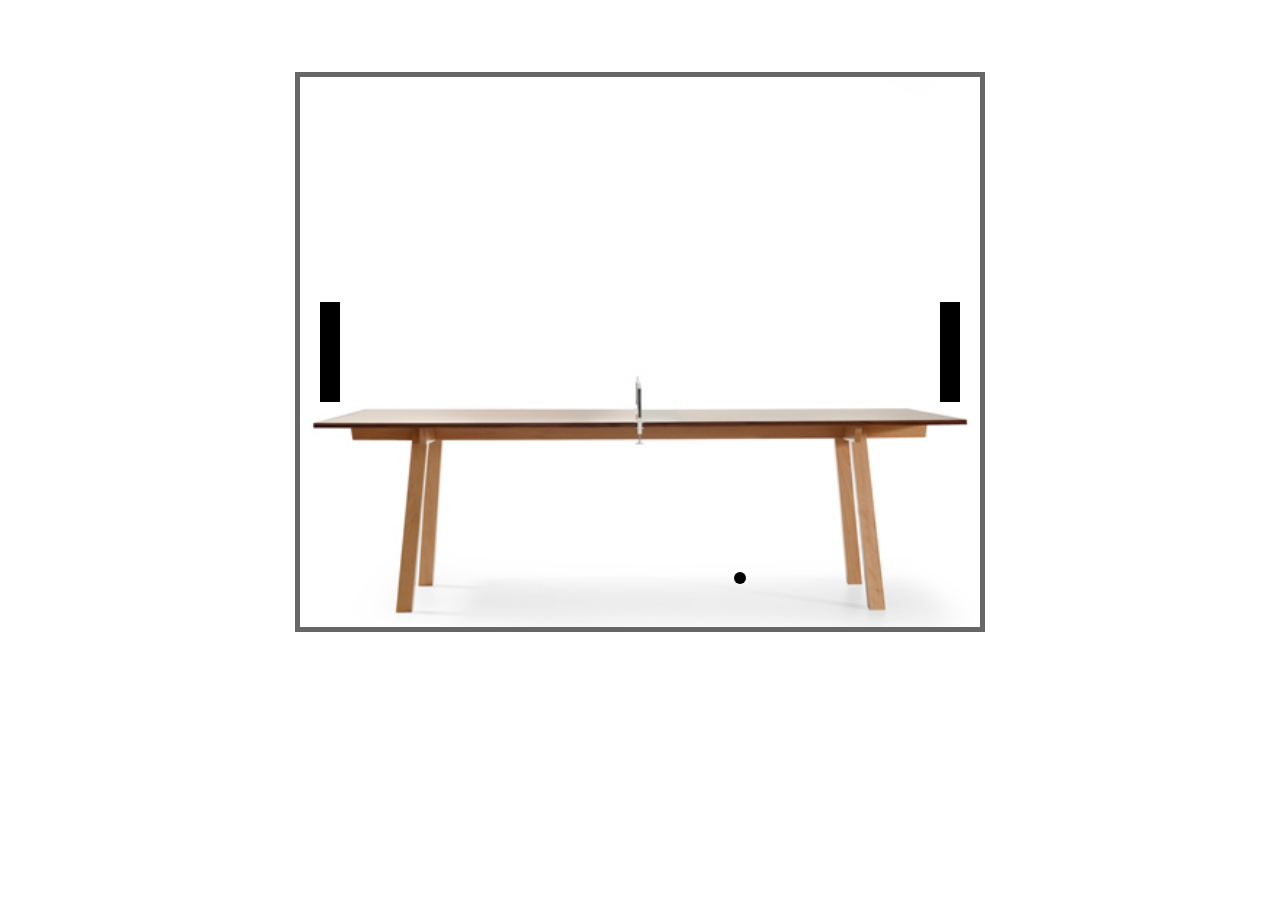
==== index.html @ 49325a10 "adds first version" ====
<!DOCTYPE html>
<html lang="en">
<head>
  <meta charset="UTF-8">
  <title>Pong</title>
  <link rel="stylesheet" href="stylesheets/styles.css"/>
  <script src="https://code.jquery.com/jquery-1.11.3.js"></script>
</head>
<body>
<br>
<br>
<br>
<br>

<canvas id="myCanvas" width="680" height="550" style="border: 5px solid #666"></canvas>
<!--
<script>
var canvas = document.getElementById('myCanvas');
var ctx = canvas.getContext('2d');

var x = canvas.width/2;
var y = canvas.height-30;
var dx = 10;
var dy = -2;


//paddles
var playerPaddleHeight = 75;
var playerPaddleWidth = 10;
var playerPaddleX = (canvas.width-playerPaddleWidth)/6;
var playerPaddleY = (canvas.height-playerPaddleHeight)/2;

var computerPaddleHeight = 75;
var computerPaddleWidth = 10;
var computerPaddleX = (canvas.width-playerPaddleWidth)/2 + 150;
var computerPaddleY = (canvas.height-playerPaddleHeight)/5;


//keyboard controls
var keysDown = {};
addEventListener('keydown', function(e) { //listens to any key being pressed
  keysDown[e.keyCode] = true; //grabs the keyCode and returns true
}, false); //initial value of false

var keysUp = {};
addEventListener('keyup', function(e) {
  delete keysDown[e.keyCode];
}, false);

function drawBall() {
//draw the ball
ctx.beginPath();
ctx.arc(x, y, ballRadius, 0, Math.PI*2); // x & y coord of arc center, arc radius, start/end angle in radians
ctx.strokeStyle = 'black';
ctx.stroke();
ctx.closePath();

function drawPlayerPaddle() {
  ctx.beginPath();
  ctx.rect(playerPaddleX, playerPaddleY, playerPaddleWidth, playerPaddleHeight);
  ctx.fillStyle = 'black';
  ctx.fill();
  ctx.closePath();
}
drawPlayerPaddle();

function drawComputerPaddle() {
  ctx.beginPath();
  ctx.rect(computerPaddleX, computerPaddleY, computerPaddleWidth, computerPaddleHeight);
  ctx.fillStyle = 'black';
  ctx.fill();
  ctx.closePath();
}
drawComputerPaddle();
}
//update game objects
var updateObj = function(modifier) {
  if (32 in keysDown)  {
    playerPaddleY += 7;
  }
}
updateObj();

function draw() {
ctx.clearRect(0, 0, canvas.width, canvas.height);
drawBall();
x += dx;
y += dy;
//collision logic
  if(y + dy > canvas.height-ballRadius) {
    dy = -dy;
  }
  if(x + dx > canvas.width-ballRadius || x + dx < ballRadius) {
    dx = -dx;
  }
}
setInterval(draw, 10);

var ballRadius = 5;



</script> -->



<!-- defer JavaScript till page loads -->
<script type="text/javascript">
function jsOnLoad() {
var element = document.createElement("script");
element.src = "scripts/scripts.js";
document.body.appendChild(element);
}
if (window.addEventListener) {
  window.addEventListener("load", jsOnLoad, false);
} else if (window.attachEvent) {
  window.attachEvent("onload", jsOnLoad);
} else window.onload = jsOnLoad;
</script>
</body>
</html>
---- stylesheets/styles.css ----
body {
  margin: 0;
  padding: 0;
  overflow: hidden;
  background: #FFF;
}
canvas {
  display: block;
  margin: 0 auto;
  background-color: #FFF;
  background-image: url("/images/Combined-conference-and-ping-pong-table-by-Richard-Hutten-for-Lande_Dezeen-1.jpg");
  background-repeat: no-repeat;
  background-size: cover;
}
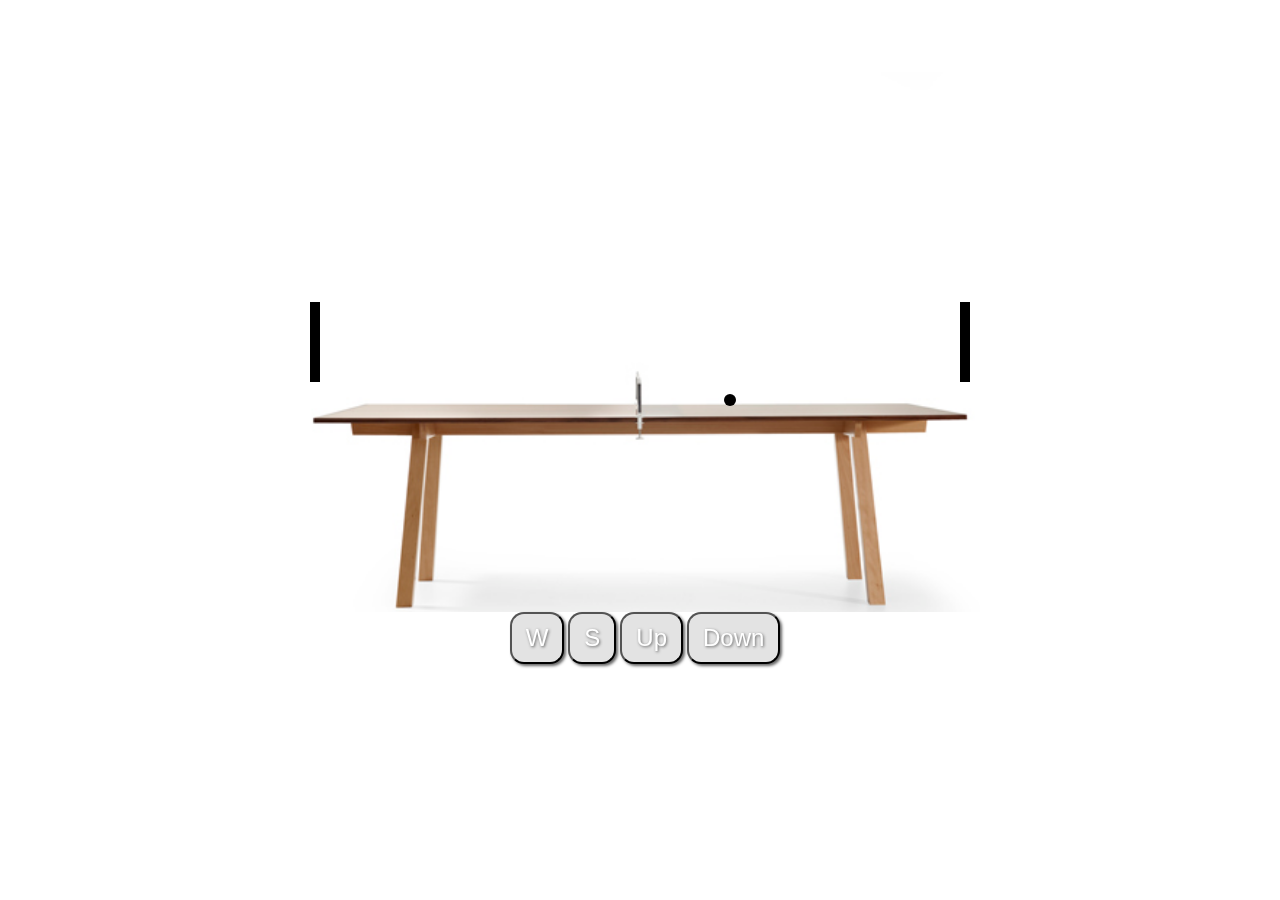
==== commit e83a8039: "adds buttons" ====
--- a/index.html
+++ b/index.html
@@ -12,104 +12,21 @@
 <br>
 <br>
 
-<canvas id="myCanvas" width="680" height="550" style="border: 5px solid #666"></canvas>
-<!--
-<script>
-var canvas = document.getElementById('myCanvas');
-var ctx = canvas.getContext('2d');
+<canvas id="myCanvas" width="680" height="540" ></canvas>
 
-var x = canvas.width/2;
-var y = canvas.height-30;
-var dx = 10;
-var dy = -2;
-
-
-//paddles
-var playerPaddleHeight = 75;
-var playerPaddleWidth = 10;
-var playerPaddleX = (canvas.width-playerPaddleWidth)/6;
-var playerPaddleY = (canvas.height-playerPaddleHeight)/2;
-
-var computerPaddleHeight = 75;
-var computerPaddleWidth = 10;
-var computerPaddleX = (canvas.width-playerPaddleWidth)/2 + 150;
-var computerPaddleY = (canvas.height-playerPaddleHeight)/5;
-
-
-//keyboard controls
-var keysDown = {};
-addEventListener('keydown', function(e) { //listens to any key being pressed
-  keysDown[e.keyCode] = true; //grabs the keyCode and returns true
-}, false); //initial value of false
-
-var keysUp = {};
-addEventListener('keyup', function(e) {
-  delete keysDown[e.keyCode];
-}, false);
-
-function drawBall() {
-//draw the ball
-ctx.beginPath();
-ctx.arc(x, y, ballRadius, 0, Math.PI*2); // x & y coord of arc center, arc radius, start/end angle in radians
-ctx.strokeStyle = 'black';
-ctx.stroke();
-ctx.closePath();
-
-function drawPlayerPaddle() {
-  ctx.beginPath();
-  ctx.rect(playerPaddleX, playerPaddleY, playerPaddleWidth, playerPaddleHeight);
-  ctx.fillStyle = 'black';
-  ctx.fill();
-  ctx.closePath();
-}
-drawPlayerPaddle();
-
-function drawComputerPaddle() {
-  ctx.beginPath();
-  ctx.rect(computerPaddleX, computerPaddleY, computerPaddleWidth, computerPaddleHeight);
-  ctx.fillStyle = 'black';
-  ctx.fill();
-  ctx.closePath();
-}
-drawComputerPaddle();
-}
-//update game objects
-var updateObj = function(modifier) {
-  if (32 in keysDown)  {
-    playerPaddleY += 7;
-  }
-}
-updateObj();
-
-function draw() {
-ctx.clearRect(0, 0, canvas.width, canvas.height);
-drawBall();
-x += dx;
-y += dy;
-//collision logic
-  if(y + dy > canvas.height-ballRadius) {
-    dy = -dy;
-  }
-  if(x + dx > canvas.width-ballRadius || x + dx < ballRadius) {
-    dx = -dx;
-  }
-}
-setInterval(draw, 10);
-
-var ballRadius = 5;
-
-
-
-</script> -->
-
-
+<div class="menu">
+  <button class="btn">W</button>
+  <button class="btn">S</button>
+  <button class="btn">Up</button>
+  <button class="btn">Down</button>
+</div>
 
 <!-- defer JavaScript till page loads -->
 <script type="text/javascript">
 function jsOnLoad() {
-var element = document.createElement("script");
-element.src = "scripts/scripts.js";
-document.body.appendChild(element);
+  var element = document.createElement("script");
+  element.src = "scripts/scripts.js";
+  document.body.appendChild(element);
 }
 if (window.addEventListener) {
   window.addEventListener("load", jsOnLoad, false);
--- a/stylesheets/styles.css
+++ b/stylesheets/styles.css
@@ -6,9 +6,46 @@
 }
 canvas {
   display: block;
+  position: relative;
   margin: 0 auto;
   background-color: #FFF;
-  background-image: url("/images/Combined-conference-and-ping-pong-table-by-Richard-Hutten-for-Lande_Dezeen-1.jpg");
+  /*z-index: 1;*/
+  background-image: url("/images/pong table.png");
   background-repeat: no-repeat;
   background-size: cover;
 }
+.menu {
+  display: block;
+  position: relative;
+  margin: 0 auto;
+  text-align: center;
+  max-width: 680px;
+  padding-left: 10px;
+
+}
+.btn {
+  background: #666666;
+  background-image: -webkit-linear-gradient(top, #666666, #ffffff);
+  background-image: -moz-linear-gradient(top, #666666, #ffffff);
+  background-image: -ms-linear-gradient(top, #666666, #ffffff);
+  background-image: -o-linear-gradient(top, #666666, #ffffff);
+  background-image: linear-gradient(to bottom, #666666, #ffffff);
+  -webkit-border-radius: 14;
+  -moz-border-radius: 14;
+  border-radius: 14px;
+  text-shadow: 1px 1px 3px #666666;
+  -webkit-box-shadow: 2px 2px 3px #666666;
+  -moz-box-shadow: 2px 2px 3px #666666;
+  box-shadow: 2px 2px 3px #666666;
+  font-family: Arial;
+  color: #ffffff;
+  font-size: 24px;
+  background: #e3e3e3;
+  padding: 10px 14px 10px 14px;
+  text-decoration: none;
+}
+
+.btn:hover {
+  background: #f7e2e4;
+  text-decoration: none;
+}
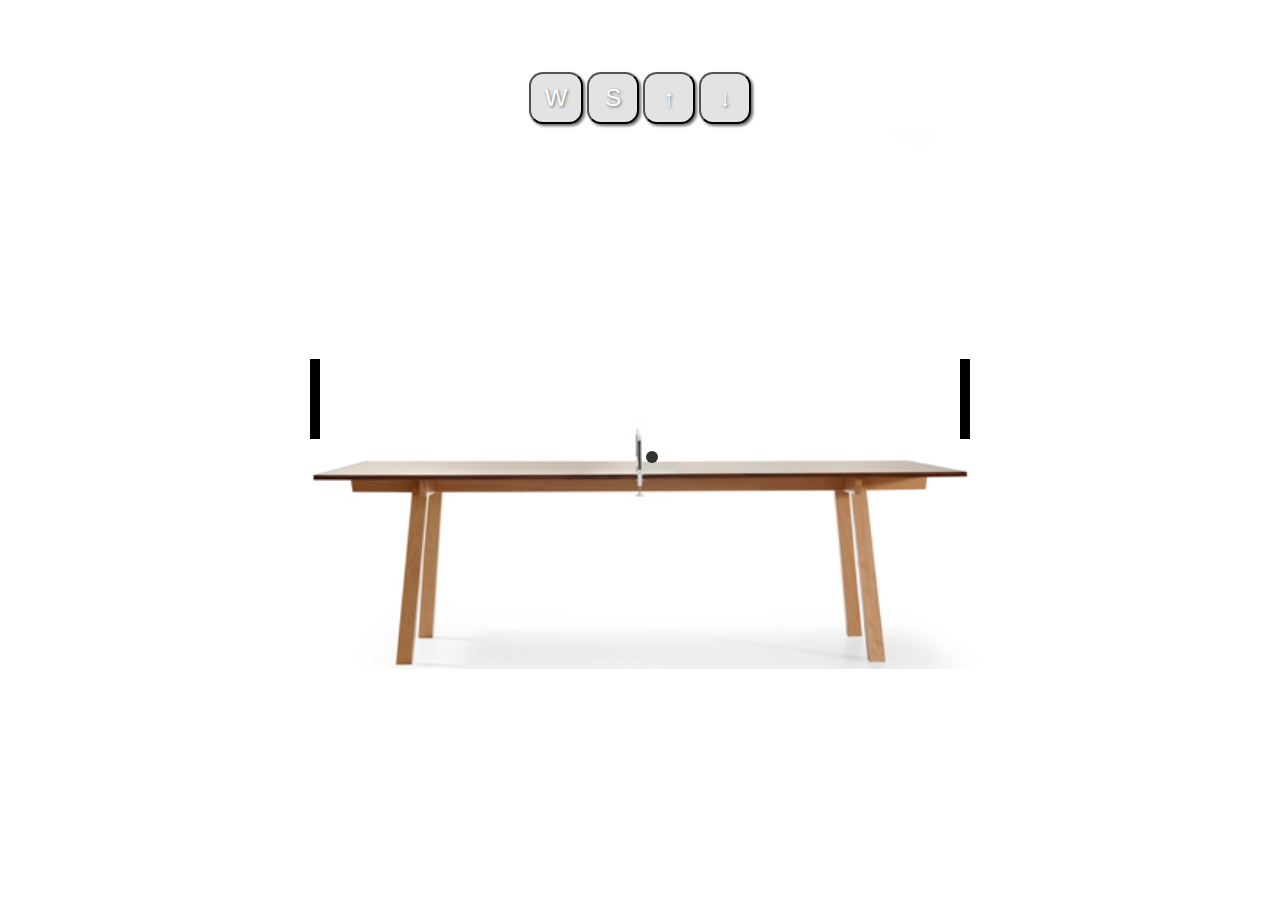
==== commit e58100a1: "adds highlight on keypress and soundFX" ====
--- a/index.html
+++ b/index.html
@@ -4,6 +4,7 @@
   <meta charset="UTF-8">
   <title>Pong</title>
   <link rel="stylesheet" href="stylesheets/styles.css"/>
+  <link rel="shortcut icon" type="image/x-icon" href="images/favicon.ico">
   <script src="https://code.jquery.com/jquery-1.11.3.js"></script>
 </head>
 <body>
@@ -11,15 +12,16 @@
 <br>
 <br>
 <br>
-
+<audio id="collideFx" src="media/misc_menu_4.wav" preload="true" style="display: none;">
+</audio>
+<div class="button-bar">
+  <button class="btn-w">W</button>
+  <button class="btn-s">S</button>
+  <button class="btn-up">&uarr;</button>
+  <button class="btn-dn">&darr;</button>
+</div>
 <canvas id="myCanvas" width="680" height="540" ></canvas>
 
-<div class="menu">
-  <button class="btn">W</button>
-  <button class="btn">S</button>
-  <button class="btn">Up</button>
-  <button class="btn">Down</button>
-</div>
 
 <!-- defer JavaScript till page loads -->
 <script type="text/javascript">
--- a/stylesheets/styles.css
+++ b/stylesheets/styles.css
@@ -1,4 +1,6 @@
 body {
+  /*position: absolute;*/
+  /*display: block;*/
   margin: 0;
   padding: 0;
   overflow: hidden;
@@ -8,22 +10,20 @@
   display: block;
   position: relative;
   margin: 0 auto;
-  background-color: #FFF;
-  /*z-index: 1;*/
+  margin-top: 5px;
+  background-color: #fff;
   background-image: url("/images/pong table.png");
   background-repeat: no-repeat;
   background-size: cover;
 }
-.menu {
+.button-bar {
   display: block;
   position: relative;
   margin: 0 auto;
   text-align: center;
   max-width: 680px;
-  padding-left: 10px;
-
 }
-.btn {
+.btn-w {
   background: #666666;
   background-image: -webkit-linear-gradient(top, #666666, #ffffff);
   background-image: -moz-linear-gradient(top, #666666, #ffffff);
@@ -44,8 +44,71 @@
   padding: 10px 14px 10px 14px;
   text-decoration: none;
 }
+.btn-s {
+  background: #666666;
+  background-image: -webkit-linear-gradient(top, #666666, #ffffff);
+  background-image: -moz-linear-gradient(top, #666666, #ffffff);
+  background-image: -ms-linear-gradient(top, #666666, #ffffff);
+  background-image: -o-linear-gradient(top, #666666, #ffffff);
+  background-image: linear-gradient(to bottom, #666666, #ffffff);
+  -webkit-border-radius: 14;
+  -moz-border-radius: 14;
+  border-radius: 14px;
+  text-shadow: 1px 1px 3px #666666;
+  -webkit-box-shadow: 2px 2px 3px #666666;
+  -moz-box-shadow: 2px 2px 3px #666666;
+  box-shadow: 2px 2px 3px #666666;
+  font-family: Arial;
+  color: #ffffff;
+  font-size: 24px;
+  background: #e3e3e3;
+  padding: 10px 16px 10px 16px;
+  text-decoration: none;
+}
+.btn-up {
+  background: #666666;
+  background-image: -webkit-linear-gradient(top, #666666, #ffffff);
+  background-image: -moz-linear-gradient(top, #666666, #ffffff);
+  background-image: -ms-linear-gradient(top, #666666, #ffffff);
+  background-image: -o-linear-gradient(top, #666666, #ffffff);
+  background-image: linear-gradient(to bottom, #666666, #ffffff);
+  -webkit-border-radius: 14;
+  -moz-border-radius: 14;
+  border-radius: 14px;
+  text-shadow: 1px 1px 3px #666666;
+  -webkit-box-shadow: 2px 2px 3px #666666;
+  -moz-box-shadow: 2px 2px 3px #666666;
+  box-shadow: 2px 2px 3px #666666;
+  font-family: Arial;
+  color: #ffffff;
+  font-size: 24px;
+  background: #e3e3e3;
+  padding: 10px 18px 10px 18px;
+  text-decoration: none;
+}
+.btn-dn {
+  background: #666666;
+  background-image: -webkit-linear-gradient(top, #666666, #ffffff);
+  background-image: -moz-linear-gradient(top, #666666, #ffffff);
+  background-image: -ms-linear-gradient(top, #666666, #ffffff);
+  background-image: -o-linear-gradient(top, #666666, #ffffff);
+  background-image: linear-gradient(to bottom, #666666, #ffffff);
+  -webkit-border-radius: 14;
+  -moz-border-radius: 14;
+  border-radius: 14px;
+  text-shadow: 1px 1px 3px #666666;
+  -webkit-box-shadow: 2px 2px 3px #666666;
+  -moz-box-shadow: 2px 2px 3px #666666;
+  box-shadow: 2px 2px 3px #666666;
+  font-family: Arial;
+  color: #ffffff;
+  font-size: 24px;
+  background: #e3e3e3;
+  padding: 10px 18px 10px 18px;
+  text-decoration: none;
+}
 
 .btn:hover {
-  background: #f7e2e4;
+  background: #ff99ff;
   text-decoration: none;
 }
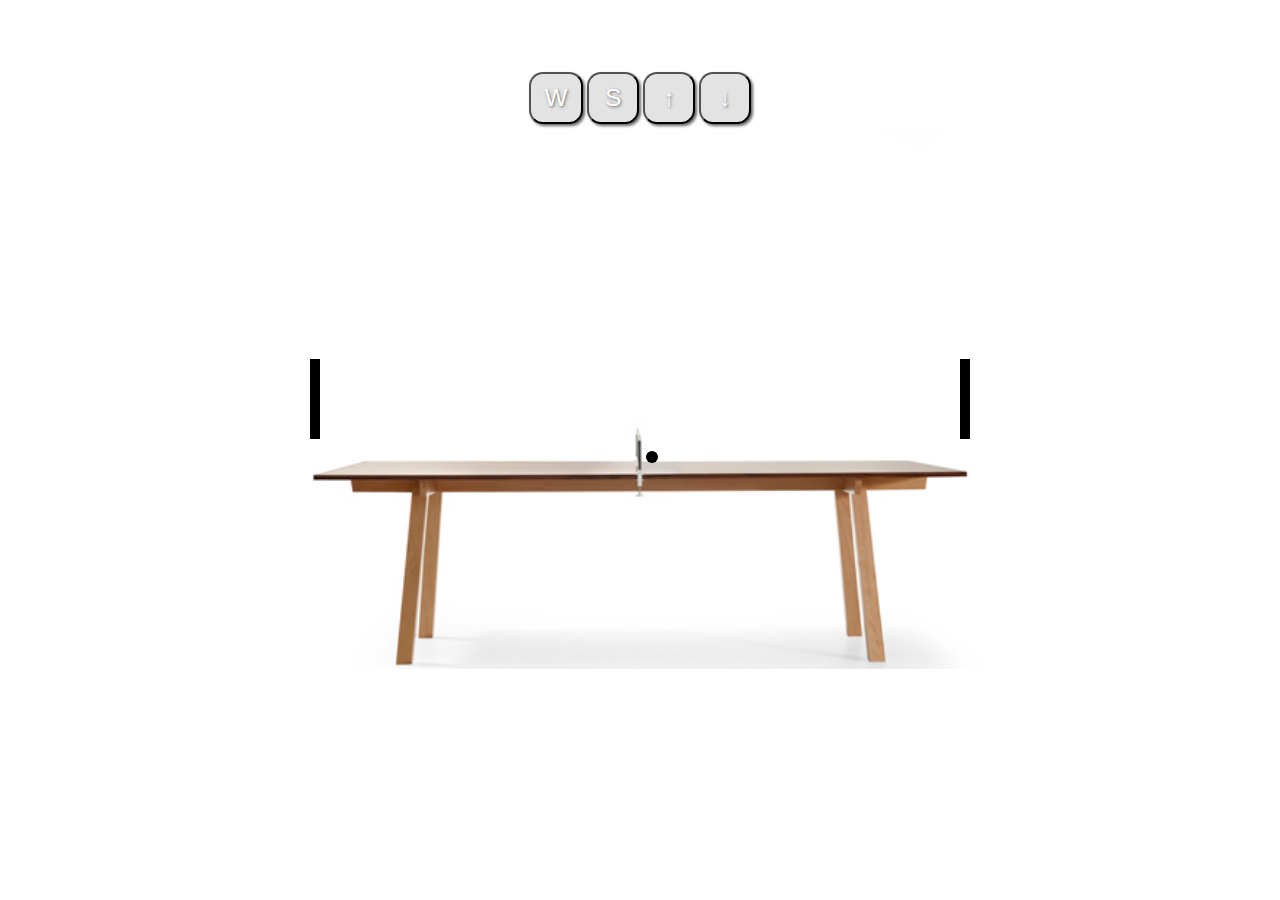
==== commit 1e18fdac: "gets ready for GH pages" ====
--- a/index.html
+++ b/index.html
@@ -20,6 +20,11 @@
   <button class="btn-up">&uarr;</button>
   <button class="btn-dn">&darr;</button>
 </div>
+
+<!-- <div id="playerOneCharacter" class="blue red">HERO</div>
+<div id="playerTwoCharacter" class="blue red">HERO2</div> -->
+
+
 <canvas id="myCanvas" width="680" height="540" ></canvas>
 
 
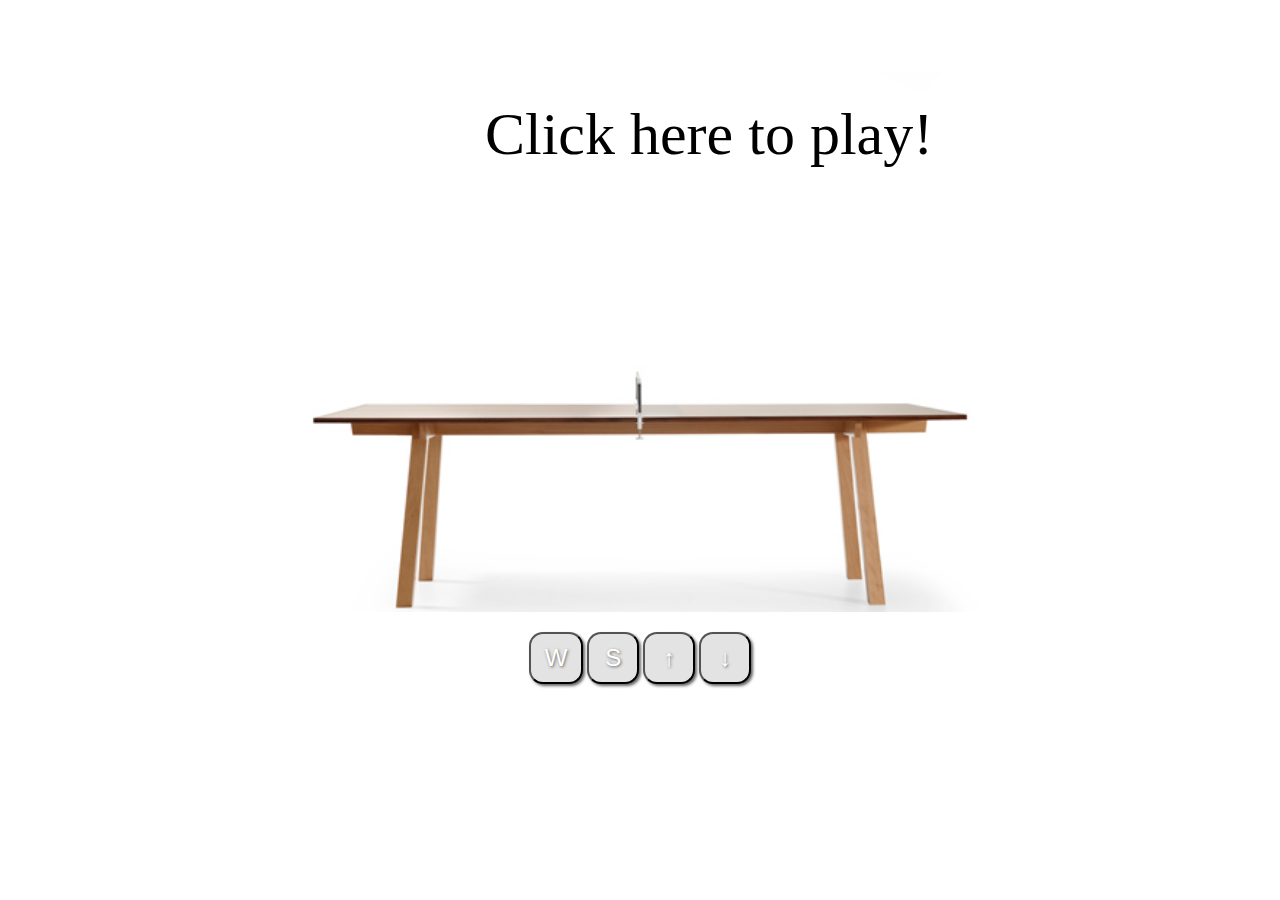
==== commit ee969931: "adds version 0.1" ====
--- a/index.html
+++ b/index.html
@@ -14,19 +14,23 @@
 <br>
 <audio id="collideFx" src="media/misc_menu_4.wav" preload="true" style="display: none;">
 </audio>
+
+<!-- <div id="playerOneCharacter" class="blue red">HERO</div>
+<div id="playerTwoCharacter" class="blue red">HERO2</div> -->
+
+<div id="welcomeScreen">
+  <center><a style="cursor: pointer;" id="start-button">
+                  Click here to play!
+  </a></center>
+</div>
+<canvas id="myCanvas" width="680" height="540"></canvas>
+
 <div class="button-bar">
   <button class="btn-w">W</button>
   <button class="btn-s">S</button>
   <button class="btn-up">&uarr;</button>
   <button class="btn-dn">&darr;</button>
 </div>
-
-<!-- <div id="playerOneCharacter" class="blue red">HERO</div>
-<div id="playerTwoCharacter" class="blue red">HERO2</div> -->
-
-
-<canvas id="myCanvas" width="680" height="540" ></canvas>
-
 
 <!-- defer JavaScript till page loads -->
 <script type="text/javascript">
--- a/stylesheets/styles.css
+++ b/stylesheets/styles.css
@@ -6,20 +6,29 @@
   overflow: hidden;
   background: #FFF;
 }
-canvas {
+#start-button {
+  position: absolute;
+  top: 100px;
+  left: 485px;
+  margin: 0 auto;
+  z-index: 1;
+  font-size: 60px;
+}
+#myCanvas {
   display: block;
   position: relative;
   margin: 0 auto;
-  margin-top: 5px;
-  background-color: #fff;
-  background-image: url("/images/pong table.png");
+  background-color: #000;
+  background-image: url("../images/pong-table.png");
   background-repeat: no-repeat;
   background-size: cover;
+  z-index: -1;
 }
 .button-bar {
   display: block;
   position: relative;
   margin: 0 auto;
+  margin-top: 20px;
   text-align: center;
   max-width: 680px;
 }
